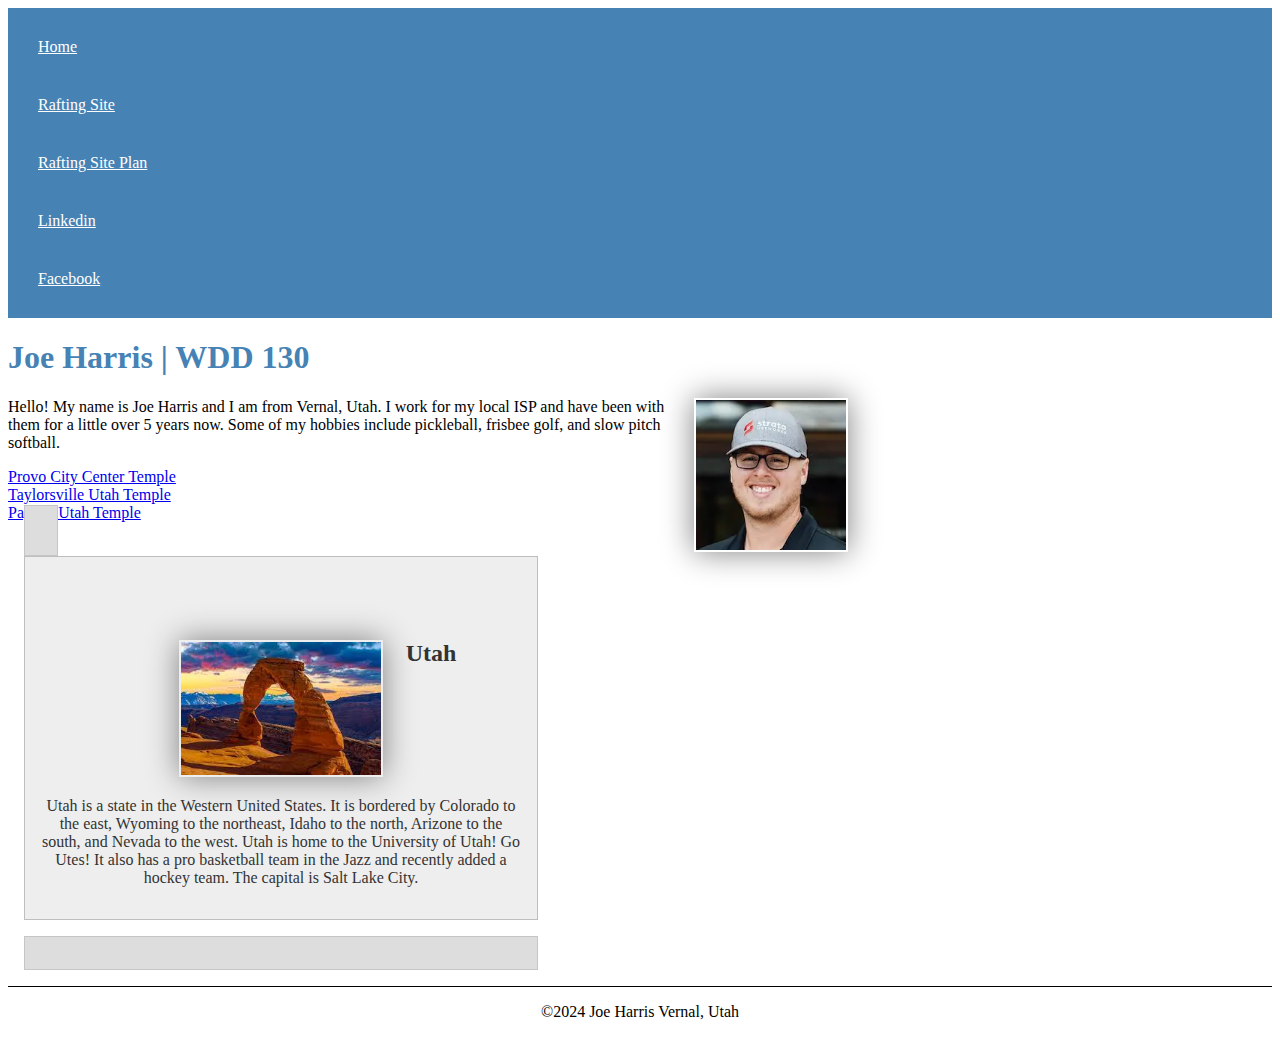
==== index.html @ 780bf3ca "y" ====
<!DOCTYPE html>
<html lang="en-Us"> 
    <head>
        <meta charset="utf-8">
        <meta name="viewport" content="width=device-width,initial-scale=1.0">
        <title>Joseph Harris | WDD 130</title>
        <meta name="description" content="Hello, I'm Joe Harris. Discover my journey and see the enhancements I've made for week 2 of WDD130, including design improvements and new features. Explore my skills and projects.">
        <meta name="author" content="Joe Harris">
        <link rel="stylesheet" href="styles/style.css">

    </head>
    <body>
        <header> 
            <nav>
                <a href="#">Home</a>
                <a href="wwr/">Rafting Site</a>
                <a href="wwr/site-plan-rafting.html">Rafting Site Plan</a>
                <a href="https://www.linkedin.com/feed/">Linkedin</a>
                <a href="https://Facebook.com">Facebook</a>
            </nav>
        </header>
        <main>
            <h1>Joe Harris | WDD 130</h1>
            <img src="images/profile.webp" alt="'Hello, my name is Joe Harris" width="200">
            <p>Hello! My name is Joe Harris and I am from Vernal, Utah. I work for my local ISP and have been with them for a little over 5 years now. Some of my hobbies include pickleball, frisbee golf, and slow pitch softball.</p>
            <u1>
                <li><a href="https://www.churchofjesuschrist.org/temples/details/provo-city-center-temple?lang=eng" target="_blank">Provo City Center Temple</a></li>
                <li><a href="https://www.churchofjesuschrist.org/temples/details/taylorsville-utah-temple?lang=eng" target="_blank">Taylorsville Utah Temple</a></li>
                <li><a href="https://www.churchofjesuschrist.org/temples/details/payson-utah-temple?lang=eng" target="_blank">Payson Utah Temple</a></li>
            </u1>
            <u1 class ="box"></u1>
        </main>
        <aside>
            <h2>Utah</h2>
            <img src="images/utah.jpg" alt="Utah landscape">
            <p>Utah is a state in the Western United States. It is bordered by Colorado to the east, Wyoming to the northeast, Idaho to the north, Arizone to the south, and Nevada to the west. Utah is home to the University of Utah! Go Utes! It also has a pro basketball team in the Jazz and recently added a hockey team. The capital is Salt Lake City.</p>
        </aside>
        <aside class="box"></aside>
        <footer>
            <p>©2024  Joe Harris Vernal, Utah</p>
        </footer>
    </body>
</html>

<!-- 07/2/2024-->
---- styles/style.css ----
main {
  max-width: 840px;
} 

aside {
  width: 20em;
  text-align: center;
}

nav {
  background-color: steelblue;
  padding: 10px;
}

nav a {
  color: white;
  display: block;
  padding: 20px;
}

h1 {
  color: steelblue;
}

img {
  width: 150px;
  height: auto;
  border: 1px steelblue;
  padding: 2px;
  box-shadow: 0 0 30px gray;
}

p {
  padding: 10px;
}

aside {
  width: 20rem;
  margin: 1rem;
  border: 1px solid rgba(0, 0, 0, 0.2); /* 1 */
  padding: 1rem;
  background-color: #eee;
  color: #333;
  text-align: center;
}

aside img {
  width: 200px;
  height: auto;
}

main img {
  width: 150px;
  height: auto;
  
}


p {padding: 0;}

footer {
  margin-top: 15px;
  border-top: 1px solid #000;
  text-align: center;
}

/* Class Selectors */
.box {
  margin: 1rem;
  border: 1px solid rgba(0, 0, 0, 0.1);
  padding: 1rem;
  background-color: #ddd;
  color: #000;
}

aside {
  width: 30em;
  text-align: center;
}

main img {
  float: right;
}

aside h2 {
  position: relative;
  top: 47px;
  left: 150px;
}
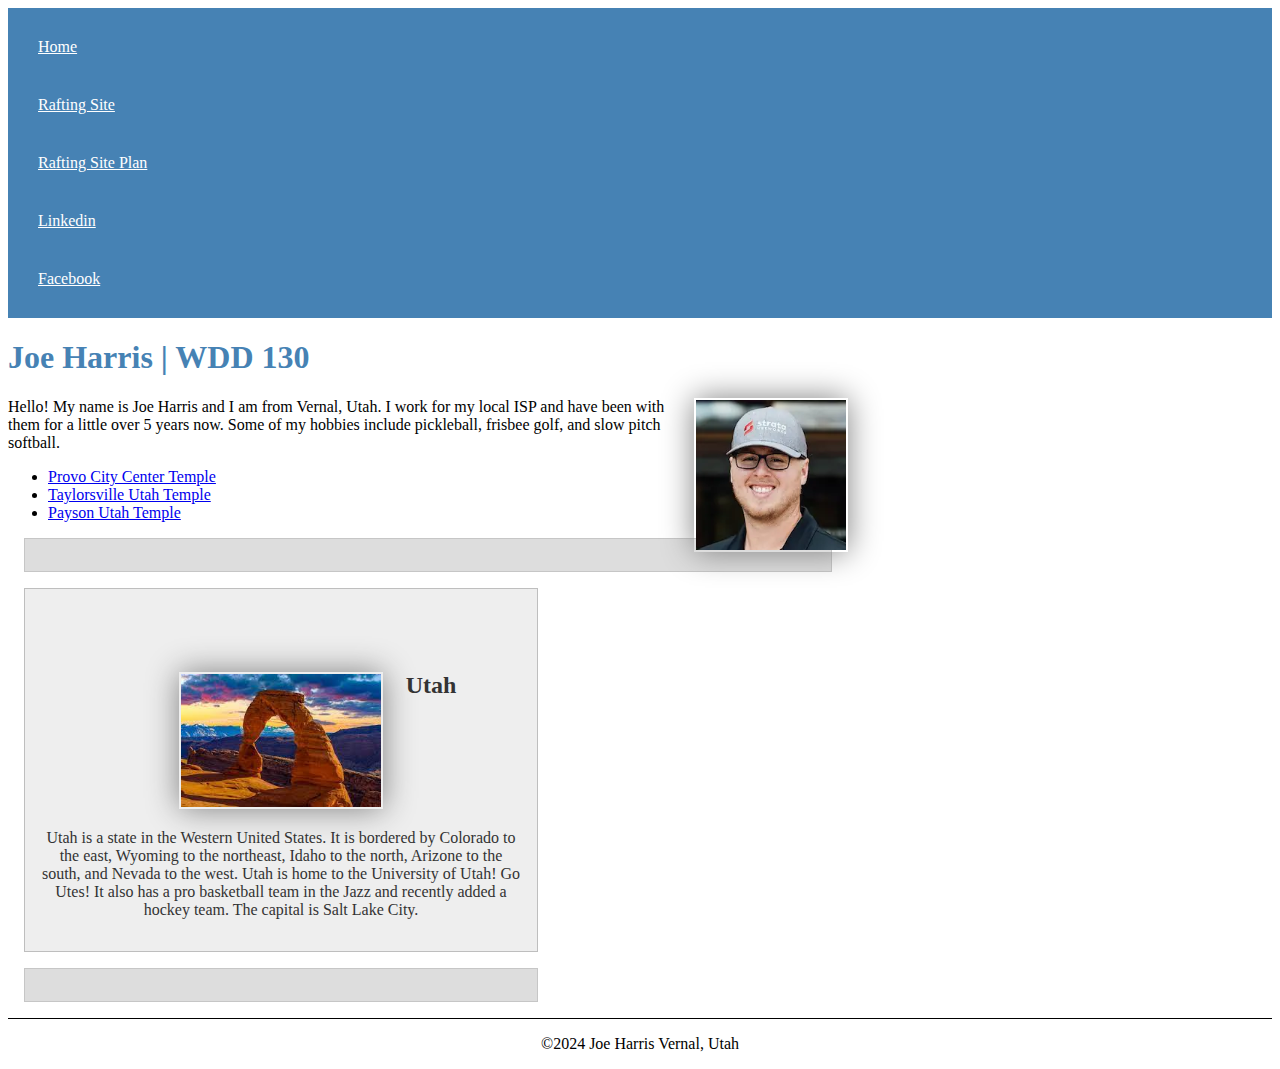
==== commit aa21f63c: "125" ====
--- a/index.html
+++ b/index.html
@@ -23,12 +23,12 @@
             <h1>Joe Harris | WDD 130</h1>
             <img src="images/profile.webp" alt="'Hello, my name is Joe Harris" width="200">
             <p>Hello! My name is Joe Harris and I am from Vernal, Utah. I work for my local ISP and have been with them for a little over 5 years now. Some of my hobbies include pickleball, frisbee golf, and slow pitch softball.</p>
-            <u1>
+            <ul>
                 <li><a href="https://www.churchofjesuschrist.org/temples/details/provo-city-center-temple?lang=eng" target="_blank">Provo City Center Temple</a></li>
                 <li><a href="https://www.churchofjesuschrist.org/temples/details/taylorsville-utah-temple?lang=eng" target="_blank">Taylorsville Utah Temple</a></li>
                 <li><a href="https://www.churchofjesuschrist.org/temples/details/payson-utah-temple?lang=eng" target="_blank">Payson Utah Temple</a></li>
-            </u1>
-            <u1 class ="box"></u1>
+            </ul>
+            <ul class="box"></ul>
         </main>
         <aside>
             <h2>Utah</h2>
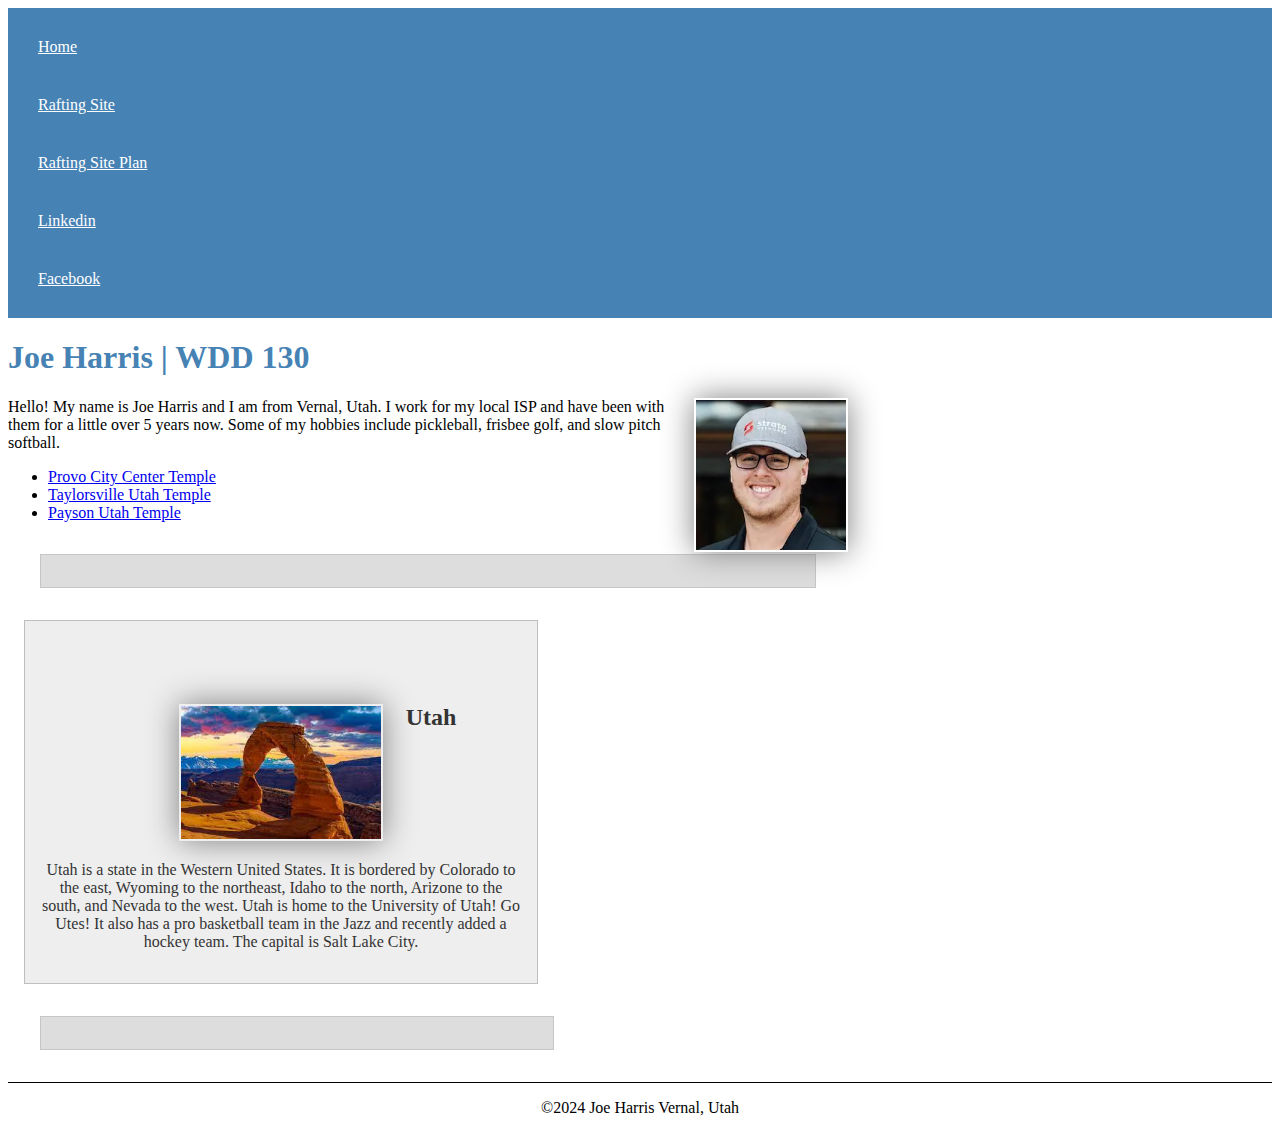
==== commit 55e01b2e: "date change" ====
--- a/styles/style.css
+++ b/styles/style.css
@@ -66,8 +66,8 @@
 
 /* Class Selectors */
 .box {
-  margin: 1rem;
-  border: 1px solid rgba(0, 0, 0, 0.1);
+  margin: 2rem;
+  border: 0.5px solid rgba(0, 0, 0, 0.1);
   padding: 1rem;
   background-color: #ddd;
   color: #000;
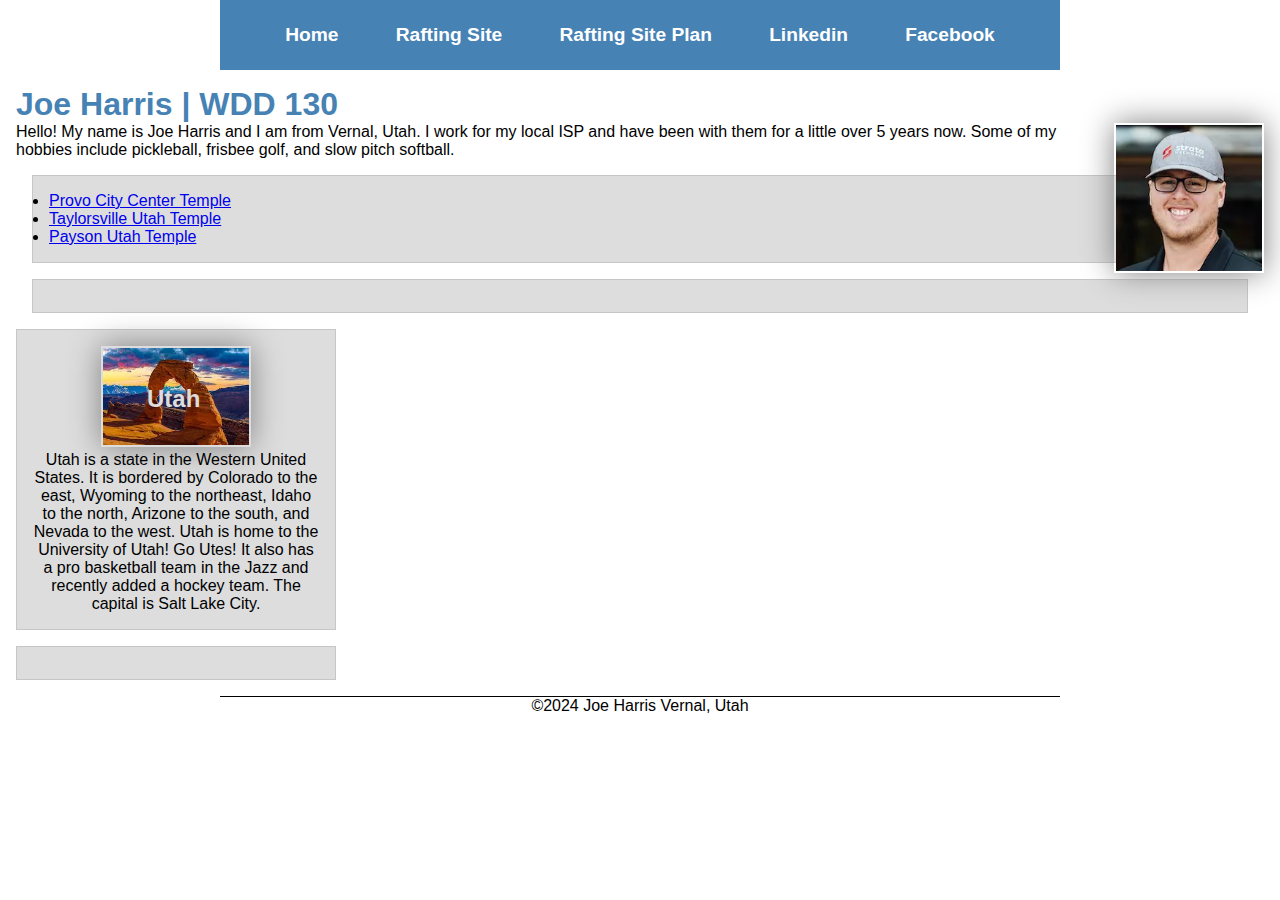
==== commit 20a06543: "dsvcxz" ====
--- a/index.html
+++ b/index.html
@@ -1,3 +1,4 @@
+
 <!DOCTYPE html>
 <html lang="en-Us"> 
     <head>
@@ -17,20 +18,21 @@
                 <a href="wwr/site-plan-rafting.html">Rafting Site Plan</a>
                 <a href="https://www.linkedin.com/feed/">Linkedin</a>
                 <a href="https://Facebook.com">Facebook</a>
+                
             </nav>
         </header>
         <main>
             <h1>Joe Harris | WDD 130</h1>
             <img src="images/profile.webp" alt="'Hello, my name is Joe Harris" width="200">
             <p>Hello! My name is Joe Harris and I am from Vernal, Utah. I work for my local ISP and have been with them for a little over 5 years now. Some of my hobbies include pickleball, frisbee golf, and slow pitch softball.</p>
-            <ul>
+            <ul class="box">
                 <li><a href="https://www.churchofjesuschrist.org/temples/details/provo-city-center-temple?lang=eng" target="_blank">Provo City Center Temple</a></li>
                 <li><a href="https://www.churchofjesuschrist.org/temples/details/taylorsville-utah-temple?lang=eng" target="_blank">Taylorsville Utah Temple</a></li>
                 <li><a href="https://www.churchofjesuschrist.org/temples/details/payson-utah-temple?lang=eng" target="_blank">Payson Utah Temple</a></li>
             </ul>
             <ul class="box"></ul>
         </main>
-        <aside>
+        <aside class="box">
             <h2>Utah</h2>
             <img src="images/utah.jpg" alt="Utah landscape">
             <p>Utah is a state in the Western United States. It is bordered by Colorado to the east, Wyoming to the northeast, Idaho to the north, Arizone to the south, and Nevada to the west. Utah is home to the University of Utah! Go Utes! It also has a pro basketball team in the Jazz and recently added a hockey team. The capital is Salt Lake City.</p>
@@ -42,4 +44,4 @@
     </body>
 </html>
 
-<!-- 07/2/2024-->+<!-- 07/11/2024-->--- a/styles/style.css
+++ b/styles/style.css
@@ -1,7 +1,14 @@
-main {
-  max-width: 840px;
-} 
+* {
+  margin: 0;
+  padding: 0;
+  box-sizing: border-box;
+}
 
+body {
+  font-size: 16px;
+  font-family: Roboto, Arial, sans-serif;
+  display: block;
+}
 aside {
   width: 20em;
   text-align: center;
@@ -9,13 +16,20 @@
 
 nav {
   background-color: steelblue;
-  padding: 10px;
+  padding: 1rem;
+  display: flex;  
+  justify-content: space-evenly;
+  align-items: center;
 }
 
 nav a {
   color: white;
   display: block;
-  padding: 20px;
+  padding: 0.5rem;
+  text-decoration: none;
+  font-size: 1.2rem;
+  font-weight: 700;
+
 }
 
 h1 {
@@ -39,19 +53,30 @@
   margin: 1rem;
   border: 1px solid rgba(0, 0, 0, 0.2); /* 1 */
   padding: 1rem;
-  background-color: #eee;
-  color: #333;
+  background-color: #333;
+  color: #ddd;
   text-align: center;
+  position: relative;
+}
+
+aside h2 {
+  position: absolute;
+  top: 55px;
+  left: 130px;
+  color: #ddd;
+  
 }
 
 aside img {
-  width: 200px;
+  width: 150px;
   height: auto;
 }
 
 main img {
   width: 150px;
   height: auto;
+  float: right;
+  margin: 0 0 1rem 1rem;
   
 }
 
@@ -66,15 +91,15 @@
 
 /* Class Selectors */
 .box {
-  margin: 2rem;
-  border: 0.5px solid rgba(0, 0, 0, 0.1);
+  margin: 1rem;
+  border: 1px solid rgba(0, 0, 0, 0.1);
   padding: 1rem;
   background-color: #ddd;
   color: #000;
 }
 
 aside {
-  width: 30em;
+  width: 20em;
   text-align: center;
 }
 
@@ -82,8 +107,26 @@
   float: right;
 }
 
-aside h2 {
+
+header,footer, .grid {
+  max-width: 840px;
+  margin: 0 auto;
+}
+
+
+.grid {
+  display: grid;
+  align-items: center;
+}
+
+main {
+  grid-column: 2/3;
+  margin: 1rem;
+}
+
+aside {
+  width: 20rem;
   position: relative;
-  top: 47px;
-  left: 150px;
+  grid-column: 1/2;
+  grid-row: 1/2;
 }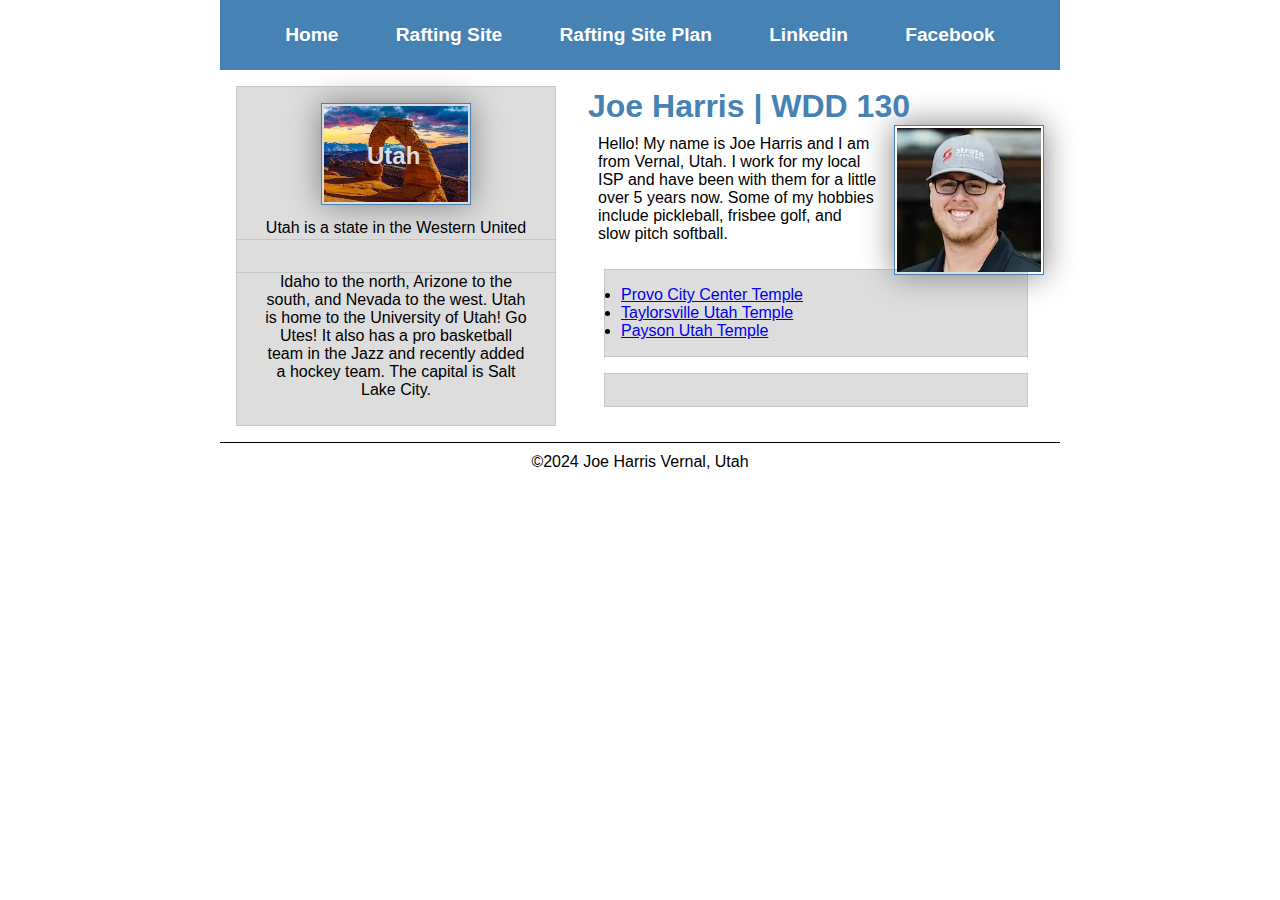
==== commit 009fee1b: "ADS" ====
--- a/index.html
+++ b/index.html
@@ -21,15 +21,16 @@
                 
             </nav>
         </header>
-        <main>
-            <h1>Joe Harris | WDD 130</h1>
-            <img src="images/profile.webp" alt="'Hello, my name is Joe Harris" width="200">
-            <p>Hello! My name is Joe Harris and I am from Vernal, Utah. I work for my local ISP and have been with them for a little over 5 years now. Some of my hobbies include pickleball, frisbee golf, and slow pitch softball.</p>
-            <ul class="box">
-                <li><a href="https://www.churchofjesuschrist.org/temples/details/provo-city-center-temple?lang=eng" target="_blank">Provo City Center Temple</a></li>
-                <li><a href="https://www.churchofjesuschrist.org/temples/details/taylorsville-utah-temple?lang=eng" target="_blank">Taylorsville Utah Temple</a></li>
-                <li><a href="https://www.churchofjesuschrist.org/temples/details/payson-utah-temple?lang=eng" target="_blank">Payson Utah Temple</a></li>
-            </ul>
+        <div class="grid">
+            <main>
+                <h1>Joe Harris | WDD 130</h1>
+                <img src="images/profile.webp" alt="'Hello, my name is Joe Harris" width="200">
+                <p>Hello! My name is Joe Harris and I am from Vernal, Utah. I work for my local ISP and have been with them for a little over 5 years now. Some of my hobbies include pickleball, frisbee golf, and slow pitch softball.</p>
+                <ul class="box">
+                    <li><a href="https://www.churchofjesuschrist.org/temples/details/provo-city-center-temple?lang=eng" target="_blank">Provo City Center Temple</a></li>
+                    <li><a href="https://www.churchofjesuschrist.org/temples/details/taylorsville-utah-temple?lang=eng" target="_blank">Taylorsville Utah Temple</a></li>
+                    <li><a href="https://www.churchofjesuschrist.org/temples/details/payson-utah-temple?lang=eng" target="_blank">Payson Utah Temple</a></li>
+                </ul>
             <ul class="box"></ul>
         </main>
         <aside class="box">
@@ -38,6 +39,7 @@
             <p>Utah is a state in the Western United States. It is bordered by Colorado to the east, Wyoming to the northeast, Idaho to the north, Arizone to the south, and Nevada to the west. Utah is home to the University of Utah! Go Utes! It also has a pro basketball team in the Jazz and recently added a hockey team. The capital is Salt Lake City.</p>
         </aside>
         <aside class="box"></aside>
+        </div>
         <footer>
             <p>©2024  Joe Harris Vernal, Utah</p>
         </footer>
--- a/styles/style.css
+++ b/styles/style.css
@@ -1,23 +1,21 @@
+/* General Styles */
 * {
   margin: 0;
   padding: 0;
   box-sizing: border-box;
 }
 
+/* Element Selectors */
 body {
   font-size: 16px;
   font-family: Roboto, Arial, sans-serif;
   display: block;
 }
-aside {
-  width: 20em;
-  text-align: center;
-}
 
 nav {
   background-color: steelblue;
   padding: 1rem;
-  display: flex;  
+  display: flex;
   justify-content: space-evenly;
   align-items: center;
 }
@@ -29,7 +27,6 @@
   text-decoration: none;
   font-size: 1.2rem;
   font-weight: 700;
-
 }
 
 h1 {
@@ -39,24 +36,33 @@
 img {
   width: 150px;
   height: auto;
-  border: 1px steelblue;
+  border: 1px solid steelblue; 
   padding: 2px;
   box-shadow: 0 0 30px gray;
 }
 
 p {
-  padding: 10px;
+  padding: 10px; 
+}
+
+/* Class Selectors */
+.box {
+  margin: 1rem;
+  border: 1px solid rgba(0, 0, 0, 0.1);
+  padding: 1rem;
+  background-color: #ddd;
+  color: #000;
 }
 
 aside {
-  width: 20rem;
-  margin: 1rem;
-  border: 1px solid rgba(0, 0, 0, 0.2); /* 1 */
-  padding: 1rem;
+  width: 20rem; 
+  margin: 1rem; 
+  padding: 1rem; 
+  border: 1px solid rgba(0, 0, 0, 0.2); 
   background-color: #333;
   color: #ddd;
   text-align: center;
-  position: relative;
+  position: relative; 
 }
 
 aside h2 {
@@ -64,7 +70,6 @@
   top: 55px;
   left: 130px;
   color: #ddd;
-  
 }
 
 aside img {
@@ -77,11 +82,7 @@
   height: auto;
   float: right;
   margin: 0 0 1rem 1rem;
-  
 }
-
-
-p {padding: 0;}
 
 footer {
   margin-top: 15px;
@@ -89,30 +90,13 @@
   text-align: center;
 }
 
-/* Class Selectors */
-.box {
-  margin: 1rem;
-  border: 1px solid rgba(0, 0, 0, 0.1);
-  padding: 1rem;
-  background-color: #ddd;
-  color: #000;
-}
-
-aside {
-  width: 20em;
-  text-align: center;
-}
-
-main img {
-  float: right;
-}
-
-
-header,footer, .grid {
+/* Layout Styles */
+header,
+footer,
+.grid {
   max-width: 840px;
   margin: 0 auto;
 }
-
 
 .grid {
   display: grid;
@@ -125,8 +109,6 @@
 }
 
 aside {
-  width: 20rem;
-  position: relative;
   grid-column: 1/2;
   grid-row: 1/2;
-}+}
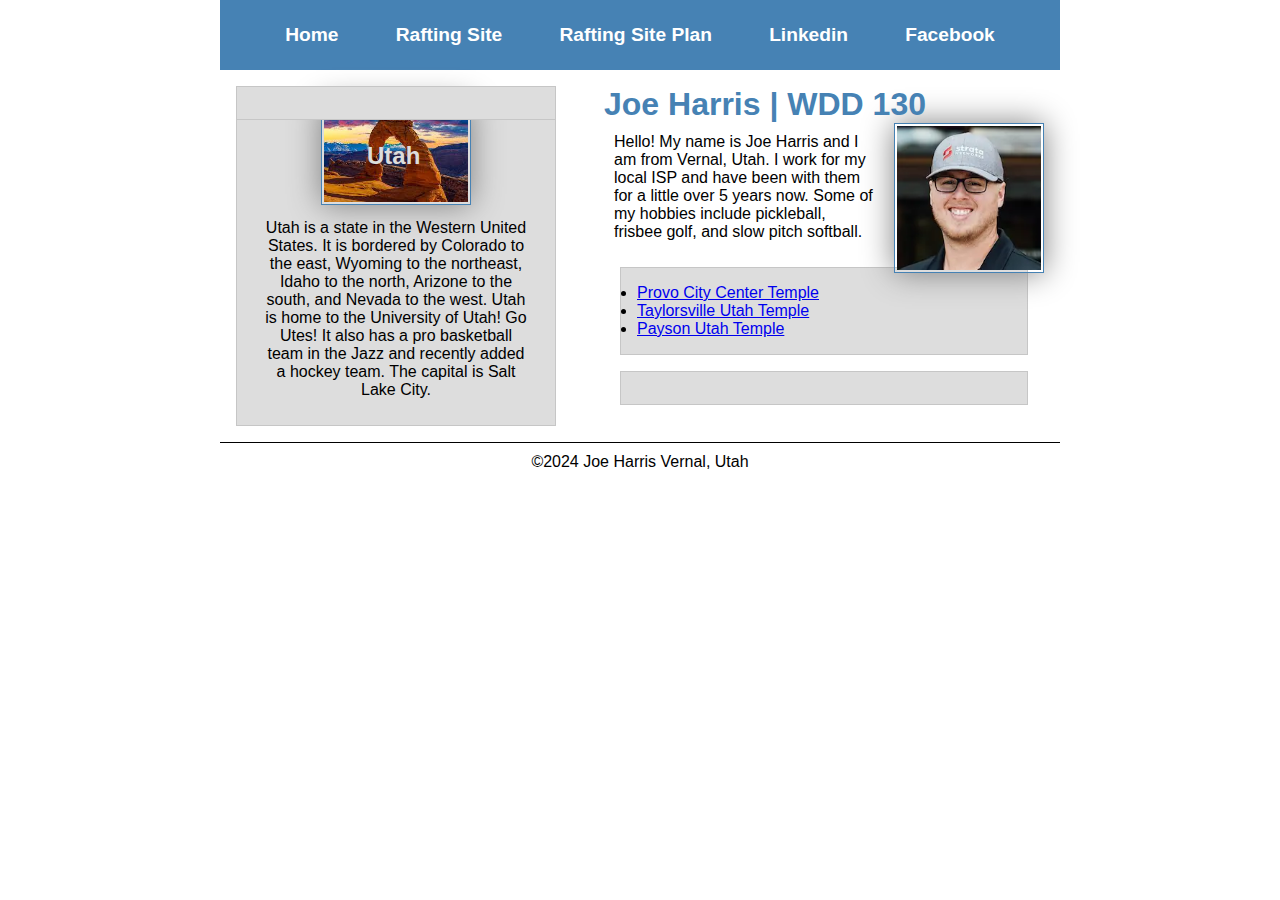
==== commit db235a97: "asdf" ====
--- a/index.html
+++ b/index.html
@@ -42,6 +42,7 @@
         </div>
         <footer>
             <p>©2024  Joe Harris Vernal, Utah</p>
+           
         </footer>
     </body>
 </html>
--- a/styles/style.css
+++ b/styles/style.css
@@ -100,7 +100,10 @@
 
 .grid {
   display: grid;
-  align-items: center;
+  align-items: start;
+  gap: 1rem;
+  grid-template-columns: 1fr 2fr;
+
 }
 
 main {
